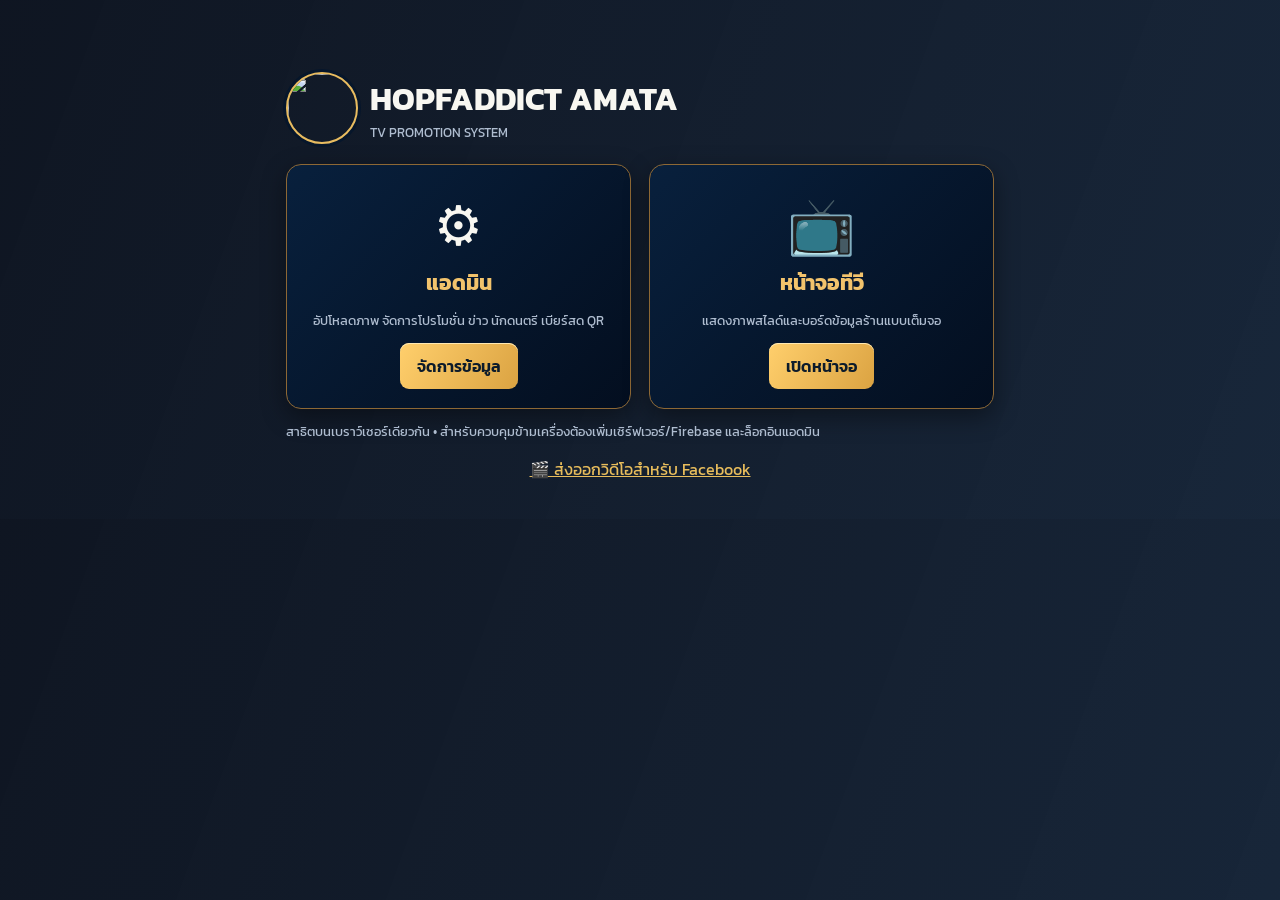
==== index.html @ 36aab714 "Add files via upload" ====
<!doctype html><html lang="th"><head><meta charset="utf-8"><meta name="viewport" content="width=device-width,initial-scale=1"><title>HOPFADDICT TV</title><link rel="stylesheet" href="style.css"></head><body><main class="wrap" style="max-width:760px;padding-top:8vh"><div class="brand"><img src="assets/promo0.jpg"><div><h1 style="margin:0">HOPFADDICT AMATA</h1><div class="sub">TV PROMOTION SYSTEM</div></div></div><div class="grid" style="grid-template-columns:1fr 1fr"><a href="admin.html" style="text-decoration:none;color:inherit"><div class="panel" style="text-align:center"><div style="font-size:55px">⚙️</div><h2>แอดมิน</h2><p class="hint">อัปโหลดภาพ จัดการโปรโมชั่น ข่าว นักดนตรี เบียร์สด QR</p><button>จัดการข้อมูล</button></div></a><a href="tv.html" style="text-decoration:none;color:inherit"><div class="panel" style="text-align:center"><div style="font-size:55px">📺</div><h2>หน้าจอทีวี</h2><p class="hint">แสดงภาพสไลด์และบอร์ดข้อมูลร้านแบบเต็มจอ</p><button>เปิดหน้าจอ</button></div></a></div><p class="hint">สาธิตบนเบราว์เซอร์เดียวกัน • สำหรับควบคุมข้ามเครื่องต้องเพิ่มเซิร์ฟเวอร์/Firebase และล็อกอินแอดมิน</p><p style="text-align:center"><a href="export.html" style="color:#e8bd5c">🎬 ส่งออกวิดีโอสำหรับ Facebook</a></p></main></body></html>
---- style.css ----
@import url('https://fonts.googleapis.com/css2?family=Kanit:wght@300;400;500;600;700&display=swap');
:root{--navy:#07172c;--blue:#10294b;--gold:#e8bd5c;--muted:#9eacc1;--panel:#102440;--line:#304361}*{box-sizing:border-box}body{margin:0;font-family:Kanit,system-ui,sans-serif;background:var(--navy);color:#fff}button,input,textarea{font:inherit}button{cursor:pointer;border:0;border-radius:12px;padding:11px 17px;background:var(--gold);color:#0c1b2b;font-weight:600}button.secondary{background:#243d60;color:white}button.danger{background:#743038;color:white}input,textarea{background:#081a32;border:1px solid #375071;border-radius:10px;padding:11px;color:#fff;width:100%}label{display:block;color:#d1dbea;font-size:14px;margin:12px 0 5px}.wrap{max-width:1280px;margin:auto;padding:20px}.top{display:flex;align-items:center;justify-content:space-between;gap:12px;flex-wrap:wrap}.brand{display:flex;align-items:center;gap:12px}.brand img{width:55px;height:55px;object-fit:cover;border-radius:50%}.sub{color:var(--muted);font-size:13px}.grid{display:grid;grid-template-columns:1.5fr 1fr;gap:18px;margin-top:20px}.panel{background:var(--panel);border:1px solid var(--line);padding:19px;border-radius:20px}.panel h2{margin:0 0 12px;font-size:21px}.controls{display:flex;gap:8px;flex-wrap:wrap}.slides{display:grid;grid-template-columns:repeat(auto-fill,minmax(140px,1fr));gap:12px}.tile{background:#0a1a30;border:1px solid #375071;border-radius:13px;overflow:hidden}.tile img{width:100%;height:150px;object-fit:cover}.tile .inside{padding:9px}.tile .inside input{font-size:13px;padding:7px}.tile button{padding:6px 10px;font-size:12px;margin-top:6px}.hint{font-size:13px;color:var(--muted)}.status{color:#9ee0b3;font-size:13px}.statrow{display:flex;gap:12px;flex-wrap:wrap}.stat{background:#0a1a30;border:1px solid #314765;padding:13px;border-radius:14px;flex:1;min-width:120px}.stat strong{display:block;font-size:25px;color:var(--gold)}@media(max-width:780px){.grid{grid-template-columns:1fr}.wrap{padding:12px}}
/* V3: approved navy/gold cinematic UI */
:root{--navy:#030b17;--blue:#092243;--gold:#f1bd54;--muted:#afbdd0;--panel:rgba(5,24,47,.95);--line:#466080}
body{background:linear-gradient(110deg,rgba(2,9,22,.95),rgba(4,20,41,.92)),url('assets/promo3.jpg') center/cover fixed;color:#f8f7f1}
.wrap{max-width:1680px;padding:22px 26px}
.top{background:linear-gradient(100deg,#061328,#071f3b);border:1px solid #b88939;border-radius:16px;padding:15px 20px;box-shadow:0 12px 35px #0008}
.brand img{width:72px;height:72px;border:2px solid #e8bc60;box-shadow:0 0 0 3px #06162b}
.panel{background:linear-gradient(135deg,rgba(8,32,61,.98),rgba(3,14,31,.98));border:1px solid #8d6835;border-radius:15px;box-shadow:0 8px 24px #0006}
.panel h2{color:#f2c36c}.grid{grid-template-columns:minmax(0,1.7fr) minmax(340px,1fr)}
button{border-radius:9px;background:linear-gradient(120deg,#ffcf6c,#dba342);box-shadow:inset 0 1px #ffe9b2}button.secondary{background:#075ac9;color:#fff;box-shadow:none}
.tile{background:#041124;border-color:#6a573d}.tile img{height:175px}.tile:hover{border-color:#e8bc60;transform:translateY(-2px);transition:.2s}
input,textarea{background:#06162d;border-color:#426080}.stat{background:#071e39;border-color:#795d34}
@media(max-width:900px){.grid{grid-template-columns:1fr}.wrap{padding:10px}}
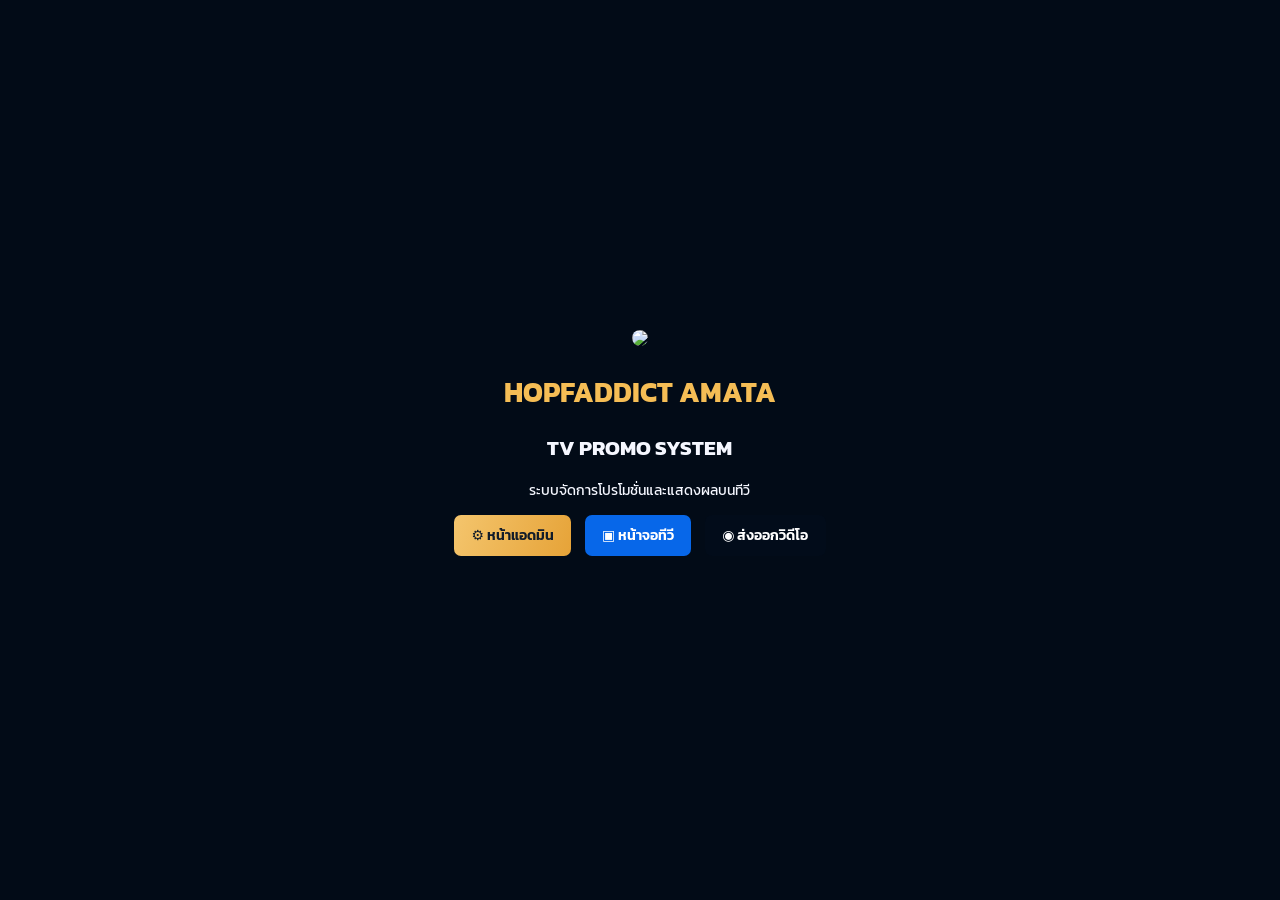
==== commit 63fbd821: "Add files via upload" ====
--- a/index.html
+++ b/index.html
@@ -1 +1 @@
-<!doctype html><html lang="th"><head><meta charset="utf-8"><meta name="viewport" content="width=device-width,initial-scale=1"><title>HOPFADDICT TV</title><link rel="stylesheet" href="style.css"></head><body><main class="wrap" style="max-width:760px;padding-top:8vh"><div class="brand"><img src="assets/promo0.jpg"><div><h1 style="margin:0">HOPFADDICT AMATA</h1><div class="sub">TV PROMOTION SYSTEM</div></div></div><div class="grid" style="grid-template-columns:1fr 1fr"><a href="admin.html" style="text-decoration:none;color:inherit"><div class="panel" style="text-align:center"><div style="font-size:55px">⚙️</div><h2>แอดมิน</h2><p class="hint">อัปโหลดภาพ จัดการโปรโมชั่น ข่าว นักดนตรี เบียร์สด QR</p><button>จัดการข้อมูล</button></div></a><a href="tv.html" style="text-decoration:none;color:inherit"><div class="panel" style="text-align:center"><div style="font-size:55px">📺</div><h2>หน้าจอทีวี</h2><p class="hint">แสดงภาพสไลด์และบอร์ดข้อมูลร้านแบบเต็มจอ</p><button>เปิดหน้าจอ</button></div></a></div><p class="hint">สาธิตบนเบราว์เซอร์เดียวกัน • สำหรับควบคุมข้ามเครื่องต้องเพิ่มเซิร์ฟเวอร์/Firebase และล็อกอินแอดมิน</p><p style="text-align:center"><a href="export.html" style="color:#e8bd5c">🎬 ส่งออกวิดีโอสำหรับ Facebook</a></p></main></body></html>
+<!doctype html><html lang="th"><meta charset="utf-8"><meta name="viewport" content="width=device-width,initial-scale=1"><title>HOPFADDICT TV PROMO</title><link rel="stylesheet" href="style.css"><body style="display:grid;place-items:center;min-height:100vh;text-align:center"><div><img src="assets/logo.jpg" style="width:140px;border-radius:50%"><h1 style="color:#f5bd55">HOPFADDICT AMATA</h1><h2>TV PROMO SYSTEM</h2><p>ระบบจัดการโปรโมชั่นและแสดงผลบนทีวี</p><p><a class="goldbtn" href="admin.html">⚙ หน้าแอดมิน</a>　<a class="bluebtn" href="tv.html">▣ หน้าจอทีวี</a>　<a class="darkbtn" href="export.html">◉ ส่งออกวิดีโอ</a></p></div></body></html>
--- a/style.css
+++ b/style.css
@@ -1,14 +1,70 @@
-@import url('https://fonts.googleapis.com/css2?family=Kanit:wght@300;400;500;600;700&display=swap');
-:root{--navy:#07172c;--blue:#10294b;--gold:#e8bd5c;--muted:#9eacc1;--panel:#102440;--line:#304361}*{box-sizing:border-box}body{margin:0;font-family:Kanit,system-ui,sans-serif;background:var(--navy);color:#fff}button,input,textarea{font:inherit}button{cursor:pointer;border:0;border-radius:12px;padding:11px 17px;background:var(--gold);color:#0c1b2b;font-weight:600}button.secondary{background:#243d60;color:white}button.danger{background:#743038;color:white}input,textarea{background:#081a32;border:1px solid #375071;border-radius:10px;padding:11px;color:#fff;width:100%}label{display:block;color:#d1dbea;font-size:14px;margin:12px 0 5px}.wrap{max-width:1280px;margin:auto;padding:20px}.top{display:flex;align-items:center;justify-content:space-between;gap:12px;flex-wrap:wrap}.brand{display:flex;align-items:center;gap:12px}.brand img{width:55px;height:55px;object-fit:cover;border-radius:50%}.sub{color:var(--muted);font-size:13px}.grid{display:grid;grid-template-columns:1.5fr 1fr;gap:18px;margin-top:20px}.panel{background:var(--panel);border:1px solid var(--line);padding:19px;border-radius:20px}.panel h2{margin:0 0 12px;font-size:21px}.controls{display:flex;gap:8px;flex-wrap:wrap}.slides{display:grid;grid-template-columns:repeat(auto-fill,minmax(140px,1fr));gap:12px}.tile{background:#0a1a30;border:1px solid #375071;border-radius:13px;overflow:hidden}.tile img{width:100%;height:150px;object-fit:cover}.tile .inside{padding:9px}.tile .inside input{font-size:13px;padding:7px}.tile button{padding:6px 10px;font-size:12px;margin-top:6px}.hint{font-size:13px;color:var(--muted)}.status{color:#9ee0b3;font-size:13px}.statrow{display:flex;gap:12px;flex-wrap:wrap}.stat{background:#0a1a30;border:1px solid #314765;padding:13px;border-radius:14px;flex:1;min-width:120px}.stat strong{display:block;font-size:25px;color:var(--gold)}@media(max-width:780px){.grid{grid-template-columns:1fr}.wrap{padding:12px}}
-/* V3: approved navy/gold cinematic UI */
-:root{--navy:#030b17;--blue:#092243;--gold:#f1bd54;--muted:#afbdd0;--panel:rgba(5,24,47,.95);--line:#466080}
-body{background:linear-gradient(110deg,rgba(2,9,22,.95),rgba(4,20,41,.92)),url('assets/promo3.jpg') center/cover fixed;color:#f8f7f1}
-.wrap{max-width:1680px;padding:22px 26px}
-.top{background:linear-gradient(100deg,#061328,#071f3b);border:1px solid #b88939;border-radius:16px;padding:15px 20px;box-shadow:0 12px 35px #0008}
-.brand img{width:72px;height:72px;border:2px solid #e8bc60;box-shadow:0 0 0 3px #06162b}
-.panel{background:linear-gradient(135deg,rgba(8,32,61,.98),rgba(3,14,31,.98));border:1px solid #8d6835;border-radius:15px;box-shadow:0 8px 24px #0006}
-.panel h2{color:#f2c36c}.grid{grid-template-columns:minmax(0,1.7fr) minmax(340px,1fr)}
-button{border-radius:9px;background:linear-gradient(120deg,#ffcf6c,#dba342);box-shadow:inset 0 1px #ffe9b2}button.secondary{background:#075ac9;color:#fff;box-shadow:none}
-.tile{background:#041124;border-color:#6a573d}.tile img{height:175px}.tile:hover{border-color:#e8bc60;transform:translateY(-2px);transition:.2s}
-input,textarea{background:#06162d;border-color:#426080}.stat{background:#071e39;border-color:#795d34}
-@media(max-width:900px){.grid{grid-template-columns:1fr}.wrap{padding:10px}}
+@import url('https://fonts.googleapis.com/css2?family=Kanit:wght@300;400;500;600;700&display=swap');:root{--bg:#030d1a;--panel:#071a30;--edge:#2a4962;--gold:#f5bd55;--blue:#0868e9}*{box-sizing:border-box}body{margin:0;background:#020b17;color:#f5f7ff;font-family:Kanit,system-ui,sans-serif;font-size:14px}button,input,textarea{font:inherit}button,a,label{cursor:pointer}button{border:0}.shell{display:flex;min-height:100vh;background:radial-gradient(circle at 60% 0,#123257,#020916 55%)}.sidebar{width:235px;flex:none;border-right:1px solid #37516d;background:linear-gradient(#05172d,#020b18);padding:12px 14px;position:sticky;top:0;height:100vh}.brand{display:flex;align-items:center;gap:10px;border-bottom:1px solid #405575;padding-bottom:13px}.brand img{width:70px;height:70px;object-fit:cover;border-radius:50%;border:2px solid #cba45e}.brand b{display:block;color:#f4c36e;font-size:17px;white-space:nowrap}.brand small{color:#e5b862;font-size:13px}.sidebar nav{display:grid;gap:3px;margin-top:12px}.sidebar nav a{color:#c6d6e9;text-decoration:none;padding:11px 12px;border-radius:7px}.sidebar nav a:hover,.sidebar nav .selected{background:linear-gradient(100deg,#0062d8,#1484ff);color:#fff}.aside-foot{position:absolute;bottom:35px;color:#e9ba66;font-style:italic;font-size:22px;line-height:1.5}main{flex:1;min-width:0;padding:0 15px 18px}.top{display:flex;justify-content:space-between;align-items:center;border-bottom:1px solid #3b5268;min-height:84px;gap:12px}.top h1{font-size:27px;line-height:1.1;margin:0}.top p{font-size:16px;margin:4px 0 0}.head-actions{display:flex;align-items:center;gap:12px}.online{background:#0b243d;padding:8px 12px;border-radius:8px}.online:first-letter{color:#17d366}.exit{background:#ba2542;padding:9px 13px;color:white;text-decoration:none;border-radius:7px}.panel{border:1px solid #345472;background:linear-gradient(130deg,#071b32,#06162a);border-radius:10px;padding:13px;box-shadow:inset 0 1px #264364}.slidepanel{margin-top:10px}.section-head{display:flex;align-items:center;justify-content:space-between;gap:10px;margin-bottom:13px;flex-wrap:wrap}.section-head h2{font-size:19px;margin:0}.section-head small{font-size:12px;font-weight:400;color:#9baec2;margin-left:9px}.btnrow{display:flex;gap:10px;flex-wrap:wrap}.goldbtn,.bluebtn,.darkbtn{display:inline-flex;align-items:center;justify-content:center;border-radius:7px;padding:10px 17px;font-weight:600;text-decoration:none}.goldbtn{background:linear-gradient(110deg,#f4c56d,#e6a338);color:#111b2a}.bluebtn{background:#0767e9;color:white}.darkbtn{background:#020c1a;color:#fff}.slidegrid{display:grid;grid-template-columns:repeat(6,minmax(0,1fr));gap:11px}.promo-tile{min-width:0;background:#031021;border-radius:9px;overflow:hidden;position:relative}.promo-tile>img{width:100%;height:145px;object-fit:cover;display:block}.num{position:absolute;top:6px;left:6px;width:27px;height:27px;border-radius:50%;background:#071b31;border:2px solid #eab75e;display:grid;place-items:center;font-weight:700}.tile-bottom{display:flex;align-items:center;gap:5px;padding:7px 5px;font-size:11px}.tile-bottom button{margin-left:auto;background:transparent;color:#58b8ff;font-size:18px}.tile-bottom .toggle{position:relative;width:27px;height:16px;flex:none}.toggle input{position:absolute;opacity:0}.toggle span{display:block;width:27px;height:16px;background:#526071;border-radius:20px}.toggle span:after{content:'';display:block;width:12px;height:12px;border-radius:50%;background:#fff;position:absolute;top:2px;left:2px;transition:.2s}.toggle input:checked+span{background:#19c968}.toggle input:checked+span:after{left:13px}.upload-tile{border:1px dashed #9caec0;border-radius:9px;display:flex;flex-direction:column;justify-content:center;align-items:center;min-height:185px;gap:6px;color:#c1d1e3}.upload-tile span{font-size:35px}.upload-tile small{color:#8396aa}.widgets{display:grid;grid-template-columns:1.1fr 1fr 1fr .95fr;gap:10px;margin-top:10px}.widgets h3,.settings h3{margin:0 0 12px;font-size:16px;color:#f8f4ea}.widgets textarea,.widgets input,.settings input{background:#102b47;color:#fff;border:1px solid #294d6d;border-radius:7px;padding:9px;width:100%;outline:none}.widgets textarea{resize:vertical;min-height:118px}.wide{width:100%;margin-top:8px}.data-row{display:flex;align-items:center;gap:8px;border-bottom:1px solid #26415a;min-height:36px;font-size:12px}.data-row span{flex:1}.data-row b{font-weight:500}.data-row button{background:transparent;color:#54baff;font-size:18px}.data-row button.del{color:#ed6174}.addline{display:flex;gap:5px;margin-top:8px}.addline input{min-width:0}.addline input:first-child{max-width:105px}.addline button{background:#0767e9;color:white;border-radius:6px;padding:4px 8px;white-space:nowrap;font-size:12px}.qr-wrap{display:flex;gap:10px;align-items:center}.qr-wrap>img{width:110px;height:110px;object-fit:contain;background:white;border-radius:7px}.qr-wrap>div{flex:1;min-width:0}.qr-wrap small{display:block;margin-bottom:6px}.settings{margin-top:10px}.settingsrow{display:flex;gap:10px;align-items:center}.settingsrow>input{flex:1}.settingsrow label{white-space:nowrap}.settingsrow label input{width:62px}.status{font-size:12px;color:#9caec4;margin-top:7px}.preview{margin-top:12px;border:2px solid #c48b3e;background:#020a13;border-radius:8px;padding:8px}.preview-heading{display:flex;gap:15px;align-items:center;margin-bottom:8px}.preview-heading b{font-size:21px}.preview-heading span{color:#a9b9c8}.preview-heading a{margin-left:auto;color:#f7c06d}.preview iframe{width:100%;height:auto;aspect-ratio:16/9;border:0;display:block;background:#000}
+.tvbody{height:100vh;overflow:hidden;background:#030912;display:flex;flex-direction:column}.tv-top{height:10%;min-height:55px;display:flex;align-items:center;justify-content:space-between;padding:0 2%;background:linear-gradient(100deg,#081627,#091c30 70%,#080f1b);border-bottom:2px solid #9c632d}.tv-logo{display:flex;align-items:center;gap:10px}.tv-logo img{height:6vh;width:6vh;min-height:42px;min-width:42px;object-fit:cover;border-radius:50%}.tv-logo b{display:block;color:#f4c56d;font-size:clamp(12px,1.8vw,28px)}.tv-logo small{font-size:clamp(8px,1vw,15px);color:#d9c09c}.tv-mid{font-size:clamp(12px,1.8vw,30px);color:#f3bc5b;font-weight:600}.tv-mid i{font-size:.75em;font-weight:300}.tv-time{white-space:nowrap;font-size:clamp(10px,1.2vw,20px)}.tv-time button{margin-left:8px;background:#0b2541;color:#fff;border-radius:5px;padding:5px}.tv-layout{height:78%;min-height:0;display:grid;grid-template-columns:58% 42%;gap:9px;padding:9px}.tv-hero{height:100%;min-width:0;position:relative;overflow:hidden;background:#071322;border:1px solid #6c4725;border-radius:7px}.tv-hero>img{width:100%;height:100%;object-fit:contain;background:#080b12}.tv-hero #label{position:absolute;bottom:10px;left:15px;color:white;text-shadow:0 2px 8px black;font-size:clamp(10px,1vw,18px)}.tv-side{display:grid;grid-template-columns:1fr 1fr .8fr;gap:8px;min-width:0}.tv-side section{border:1px solid #8d673d;border-radius:7px;min-width:0;overflow:hidden;background:linear-gradient(#09192c,#030d1a);padding:7px}.tv-side h3{margin:0 0 8px;color:#f8c36b;font-size:clamp(11px,1.35vw,21px)}.musician{width:100%;height:50%;object-fit:cover;border-radius:4px}.tv-item{padding:7px 2px;border-bottom:1px solid #29425b;font-size:clamp(10px,1.12vw,17px)}.beeritem{display:flex;justify-content:space-between;gap:4px;align-items:center}.beeritem b{color:#ffdf99;white-space:nowrap}.point{text-align:center}.point p{font-size:clamp(9px,1vw,15px);margin:0 0 9px}.point img{width:90%;max-width:190px;aspect-ratio:1;object-fit:contain;background:#fff;padding:5px;border-radius:6px}.point small{display:block;color:#f7d18b;margin-top:6px}.tv-bottom{height:7%;min-height:38px;display:flex;align-items:center;gap:10px;border:1px solid #9d713e;margin:0 9px;border-radius:7px;background:#06162a;padding:4px 12px;overflow:hidden}.tv-bottom>b{white-space:nowrap;background:#b52639;padding:5px 9px;border-radius:5px}.ticker-clip{overflow:hidden;flex:1;white-space:nowrap}.ticker-move{display:inline-block;white-space:nowrap;animation:marquee 42s linear infinite;font-size:clamp(12px,1.4vw,22px)}@keyframes marquee{from{transform:translateX(25%)}to{transform:translateX(-100%)}}.tv-news{height:5%;padding:2px 16px;color:#c8b493;font-size:clamp(10px,1vw,17px);white-space:nowrap;overflow:hidden;text-overflow:ellipsis}@media(max-width:1150px){.sidebar{width:190px}.brand b{font-size:13px}.slidegrid{grid-template-columns:repeat(3,1fr)}.widgets{grid-template-columns:repeat(2,1fr)}}@media(max-width:650px){.shell{display:block}.sidebar{height:auto;width:100%;position:relative;padding:9px}.sidebar nav{display:flex;overflow:auto}.sidebar nav a{white-space:nowrap;padding:8px}.aside-foot{display:none}.top{padding:10px 0;flex-wrap:wrap}.top h1{font-size:23px}.head-actions{font-size:12px}.slidegrid{grid-template-columns:repeat(2,1fr)}.widgets{grid-template-columns:1fr}.settingsrow{flex-wrap:wrap}.preview iframe{min-height:250px}.section-head small{display:block}.tv-mid{display:none}}
+
+/* ===== v7 TV (matches mockup) ===== */
+.tv7{height:100vh;display:grid;grid-template-columns:11.5% 1fr;background:radial-gradient(circle at 50% 0,#10294a,#030912 70%);border:2px solid #b47a34;overflow:hidden}
+.t-left{display:flex;flex-direction:column;align-items:center;justify-content:space-between;padding:2vh 0 3vh;background:linear-gradient(#071626,#030a14);border-right:1px solid #6c4725;text-align:center}
+.t-left img{width:78%;aspect-ratio:1;border-radius:50%;border:2px solid #cba45e;object-fit:cover}
+.t-left b{display:block;color:#f4c56d;font-size:clamp(11px,1.5vw,26px);margin-top:1vh;line-height:1.1}
+.t-left em{font:italic 600 clamp(13px,2vw,36px)/1.2 'Brush Script MT','Kanit',cursive;color:#e9ba66;text-align:left;padding:0 8%}
+.t-main{display:flex;flex-direction:column;min-width:0;padding:0 1vw 1vh}
+.t-head{height:10%;display:flex;align-items:center;gap:2vw;min-height:46px}
+.t-head h1{margin:0;font-size:clamp(14px,2.1vw,36px);line-height:1}.t-head h1 small{display:block;font-size:.5em;font-weight:400;color:#d8e2ee;margin-top:.3em}
+.t-head .t-name{color:#f3bc5b;font-weight:600;font-size:clamp(13px,1.9vw,32px);margin-left:auto;letter-spacing:.04em}
+.t-head .t-name i{font:italic 400 1.1em 'Brush Script MT',cursive;margin-left:1.2vw}
+.t-clock{display:flex;align-items:center;gap:1vw;white-space:nowrap;font-size:clamp(11px,1.3vw,22px);margin-left:auto}
+.t-clock strong{font-size:1.5em;font-weight:500}.t-clock button{background:none;color:#fff;font-size:1.4em}
+.t-body{flex:1;min-height:0;display:grid;grid-template-columns:1.9fr 1.15fr 1.15fr .8fr;gap:.7vw}
+.t-hero{position:relative;border:1px solid #8d673d;border-radius:8px;overflow:hidden;background:#05080f}
+.t-hero .bg{position:absolute;inset:-5%;background-size:cover;background-position:center;filter:blur(22px) brightness(.5)}
+.t-hero img{position:relative;width:100%;height:100%;object-fit:contain;transition:opacity .6s}
+.t-card{border:1px solid #8d673d;border-radius:8px;background:linear-gradient(#09192c,#030d1a);padding:.8vw;min-width:0;overflow:hidden;display:flex;flex-direction:column}
+.t-card h3{margin:0 0 .8vh;color:#f8c36b;font-size:clamp(11px,1.35vw,22px)}
+.t-card .musician{height:48%;width:100%;object-fit:cover;border-radius:5px;background:#0b2036}
+.t-row{display:flex;justify-content:space-between;align-items:center;gap:.5vw;padding:.9vh 2px;font-size:clamp(10px,1.15vw,19px)}
+.t-card .t-music .t-row{justify-content:flex-start;gap:1.2vw}
+.t-beer{display:flex;align-items:center;gap:.6vw;padding:.7vh 0;font-size:clamp(9px,1.05vw,17px);flex:1;min-height:0}
+.t-beer .g{font-size:clamp(20px,3vw,50px)}.t-beer div{flex:1;min-width:0}.t-beer small{display:block;color:#aab9c9}.t-beer b{color:#ffdf99;white-space:nowrap}
+.badge{background:#d4172c;color:#fff;border-radius:5px;padding:2px 8px;font-weight:600;white-space:nowrap}
+.t-point{text-align:center;align-items:center}.t-point h3{font-size:clamp(13px,1.8vw,30px);color:#f5bd55}.t-point p{margin:0 0 1vh;font-size:clamp(9px,1vw,16px)}
+.t-point img{width:92%;aspect-ratio:1;background:#fff;padding:5%;border-radius:8px;object-fit:contain}
+.t-point .scan{margin-top:auto;border:1px solid #c48b3e;border-radius:6px;padding:.7vh .5vw;font-size:clamp(9px,1vw,16px);line-height:1.3}
+.t-bar{height:8%;min-height:38px;margin-top:1vh;display:flex;align-items:center;gap:1vw;border:1px solid #9d713e;border-radius:8px;background:#06162a;padding:0 1vw;overflow:hidden}
+.t-bar b{background:#d4172c;padding:.5vh 1vw;border-radius:6px;white-space:nowrap;font-size:clamp(11px,1.4vw,24px)}
+.t-bar .ticker-clip{flex:1;overflow:hidden}.t-bar #ticker{display:inline-block;white-space:nowrap;animation:marquee 45s linear infinite;font-size:clamp(11px,1.4vw,23px)}
+/* admin extras */
+.avatar{width:34px;height:34px;border-radius:50%;object-fit:cover;vertical-align:middle;margin-right:6px;background:#1c3b5c}
+.data-row .badge{font-size:11px;flex:none}
+.nav-ic{display:inline-block;width:26px}
+@keyframes tick{from{transform:translateX(0)}to{transform:translateX(-50%)}}
+.t-bar #ticker{animation:tick 60s linear infinite}
+.t-left em{font-size:clamp(11px,1.45vw,26px);white-space:nowrap}
+.sold{background:#5b6573;color:#fff;border-radius:5px;padding:2px 8px;font-weight:600;white-space:nowrap;font-size:.9em}.soldrow{opacity:.55}.soldrow div>span:not(.g){text-decoration:line-through}
+.t-beer{padding:.3vh 0}.t-beer .g{font-size:clamp(16px,2.2vw,38px)}
+.sold{background:#d4172c!important;color:#fff!important}.soldrow{opacity:.8}
+.t-card .lbg,.t-card .lposter{display:none}
+.t-card.poster{padding:0;position:relative}.t-card.poster>h3,.t-card.poster>.musician,.t-card.poster>.t-music{display:none}
+.t-card.poster .lbg{display:block;position:absolute;inset:-5%;background:url(assets/nolive.jpg) center/cover;filter:blur(22px) brightness(.5)}
+.t-card.poster .lposter{display:block;position:relative;width:100%;height:100%;object-fit:contain}
+.t-card.poster{display:flex;flex-direction:column;overflow:hidden}
+.t-card.poster .lposter{flex:1;min-height:0;height:auto;object-position:top;margin-top:.6vh}
+.livetv{display:none}.t-card.poster .livetv.on{display:block;position:relative;aspect-ratio:16/9;margin:0 .5vw .6vw;border:1px solid #c48b3e;border-radius:6px;overflow:hidden;background:#000}
+.livetv iframe{width:100%;height:100%;border:0;pointer-events:none}
+.t-card.poster .livetv.on::after{content:'● LIVE';position:absolute;top:6px;left:8px;background:#d4172c;color:#fff;font-size:clamp(9px,.9vw,14px);padding:1px 7px;border-radius:4px;font-weight:600}
+/* v10 layout */
+.t-body{grid-template-columns:2fr 1.05fr 1fr}
+.t-hero .bg{display:none}.t-hero img{object-fit:fill}
+.t-right{display:flex;flex-direction:column;gap:.7vw;min-height:0;min-width:0}
+.t-right #liveCard{flex:1;min-height:0}.t-right .t-point{flex:none}.t-point img{width:68%}
+.t-beercard{background:linear-gradient(180deg,#0e2240,#040e1c);border:1px solid #d29a45;box-shadow:inset 0 0 22px #d29a4526,0 0 14px #d29a4522}
+.t-beercard h3{text-align:center;font-size:clamp(14px,1.7vw,29px);padding-bottom:1vh;margin-bottom:.6vh;border-bottom:2px solid transparent;border-image:linear-gradient(90deg,transparent,#f5bd55,transparent) 1;letter-spacing:.03em}
+.t-beercard .t-beer{padding:0 .5vw;border-bottom:1px solid #1d3a5a;font-size:clamp(10px,1.2vw,20px)}
+.t-beercard .t-beer:nth-child(odd){background:linear-gradient(90deg,#ffffff0a,transparent)}
+.t-beercard .t-beer>div>span{font-weight:500;color:#fff}.t-beercard .t-beer .g{filter:drop-shadow(0 0 6px #f5bd5577)}
+.t-beercard .badge{background:linear-gradient(#ff4457,#b30f22);box-shadow:0 0 10px #ff445766}
+.tv7{grid-template-rows:minmax(0,1fr)}.t-main{min-height:0}.t-body{grid-template-rows:minmax(0,1fr)}
+.t-hero{min-height:0}.t-hero img{position:absolute;inset:0;width:100%;height:100%}
+.brand b{font-size:14px;white-space:normal;line-height:1.15}.brand small{font-size:11px}.tile-bottom button,.data-row button{font-size:15px}
+.t-beer .lg{width:clamp(30px,3.6vw,62px);height:clamp(30px,3.6vw,62px);object-fit:contain;background:#fff;border-radius:9px;padding:3px;flex:none}
+.t-point img{height:27vh;width:auto;max-width:92%;aspect-ratio:auto;padding:1.5%;object-fit:contain}
+#qr{background:#fff}.qr-wrap>img{object-fit:contain}
